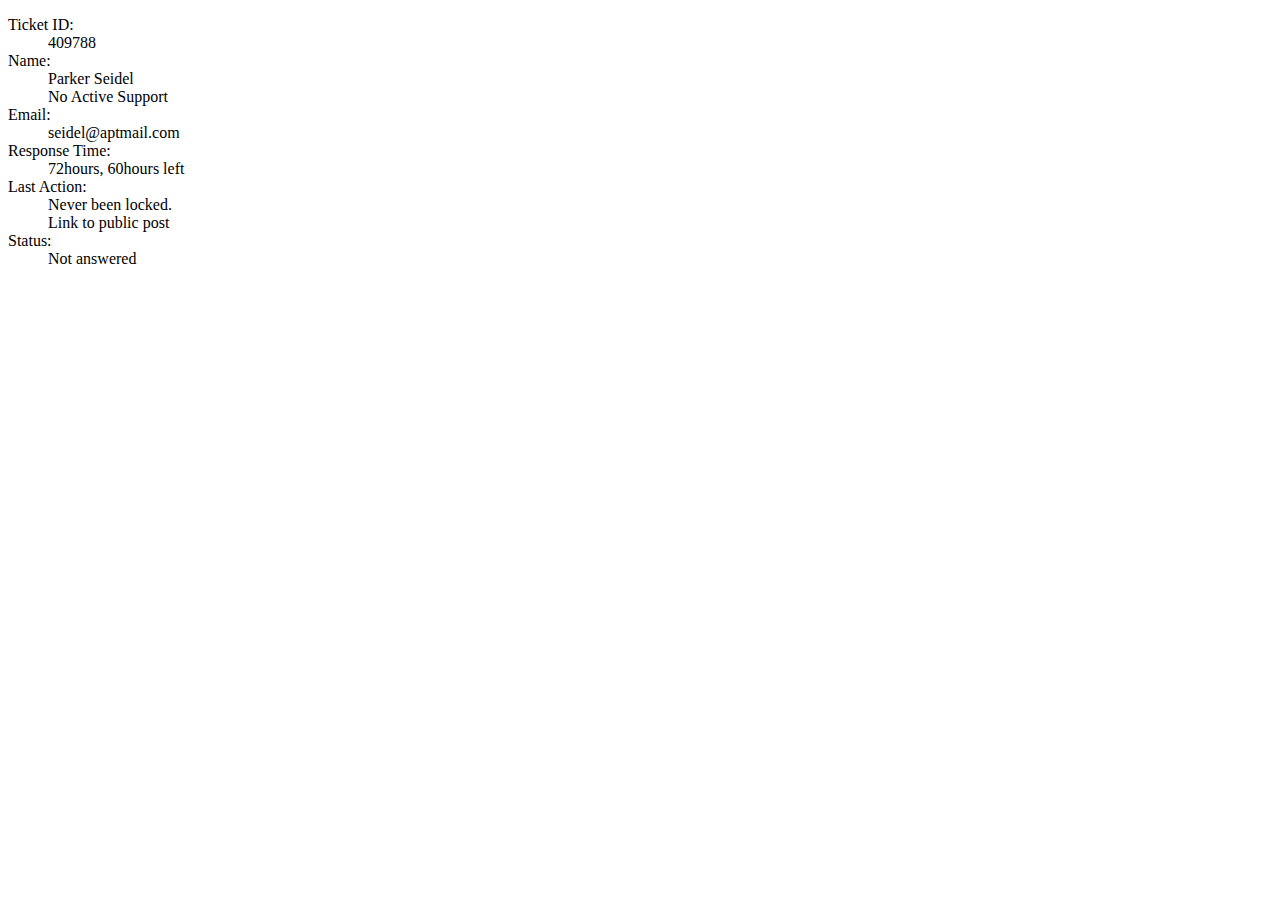
==== CSSOverview/CSSOverview/index.html @ c1398269 "CSS Overview" ====
﻿<!DOCTYPE html>
<html lang="en">
<head>
    <meta charset="UTF-8" />
    <title>Ticket CSS</title>
    <link rel="stylesheet" href="/styles/ticket-style.css"/>
</head>
<body>
<dl>
    <dt class="big lightGrey">Ticket ID:&nbsp;</dt>
    <dd class="big lightGrey">409788</dd>
    <dt class="white-italic">Name:</dt>
    <dd>
        <div id="circle"></div>
        <span class="lightYellow">Parker Seidel</span>
        <div id="red">No Active Support</div>
    </dd>
    <dt class="white-italic">Email:</dt>
    <dd class="lightYellow">seidel@aptmail.com</dd>
    <dt class="white-italic">Response Time:</dt>
    <dd class="lightGrey">72hours, 60hours left</dd>
    <dt class="white-italic">Last Action:</dt>
    <dd class="lightGrey">Never been locked.</dd>
    <dd class="lightYellow">Link to public post</dd>
    <dt class="white-italic">Status:</dt>
    <dd id="darkOrange">Not answered</dd>
</dl>
</body>
</html>
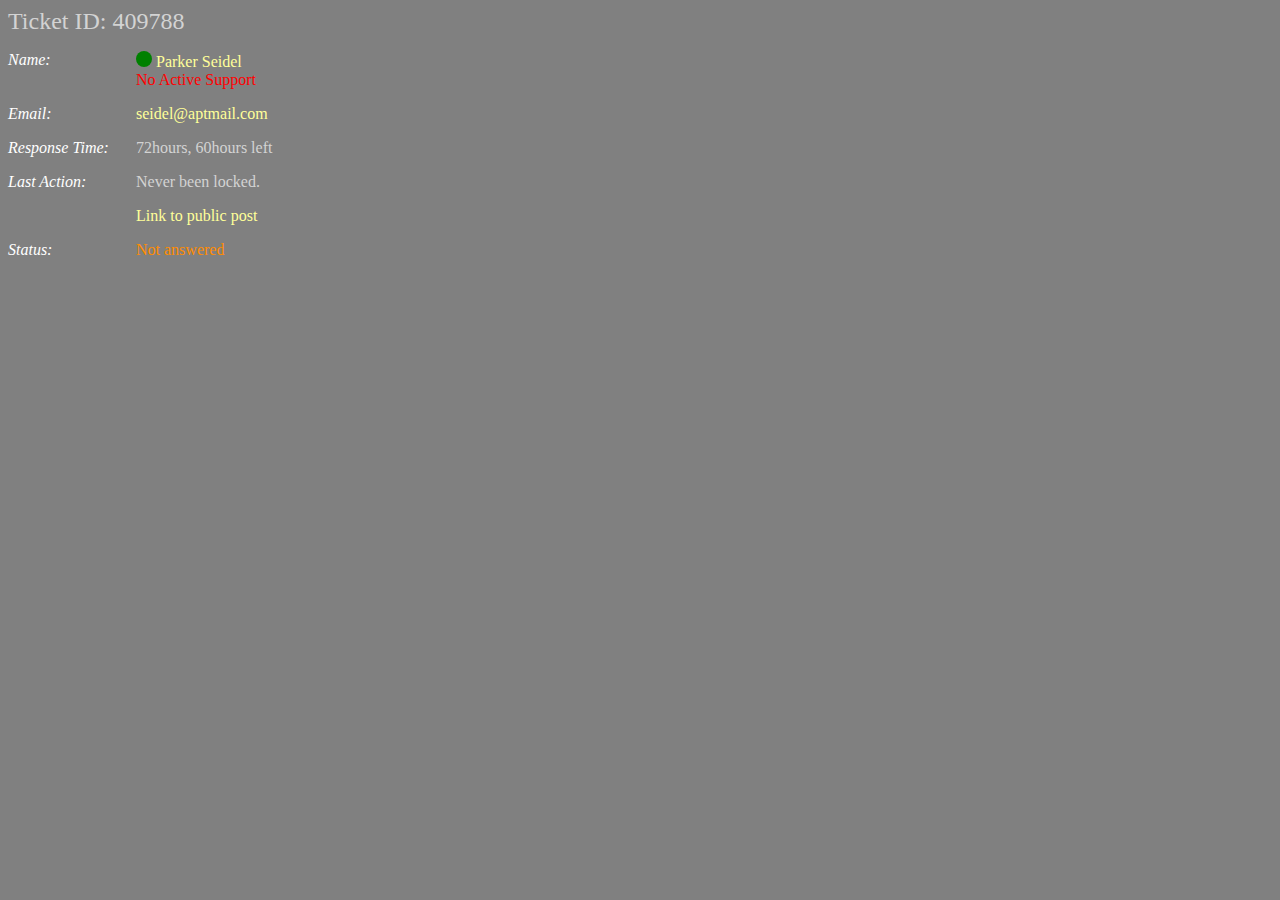
==== commit 86e18bbb: "fix file links" ====
--- a/CSSOverview/CSSOverview/index.html
+++ b/CSSOverview/CSSOverview/index.html
@@ -3,7 +3,7 @@
 <head>
     <meta charset="UTF-8" />
     <title>Ticket CSS</title>
-    <link rel="stylesheet" href="/styles/ticket-style.css"/>
+    <link rel="stylesheet" href="styles/ticket-style.css"/>
 </head>
 <body>
 <dl>
--- a/CSSOverview/CSSOverview/styles/ticket-style.css
+++ b/CSSOverview/CSSOverview/styles/ticket-style.css
@@ -0,0 +1,71 @@
+﻿dl,
+dt,
+dd
+{
+    padding: 0;
+    margin: 0 0 5%;
+}
+
+body
+{
+    background-color: grey;
+}
+
+dl
+{
+    width: 20em;
+}
+
+dt
+{
+    float: left;
+    clear: right;
+}
+
+dd:not(:first-of-type)
+{
+    float: right;
+    width: 60%;
+}
+
+.big
+{
+    font-size: 1.5em;
+}
+
+.lightGrey
+{
+    color: #d3d3d3;
+}
+
+.lightYellow
+{
+    color: #ff9;
+}
+
+.white-italic
+{
+    color: #fff;
+    font-style: italic;
+}
+
+#red
+{
+    color: #f00
+}
+
+#darkOrange
+{
+    color: #ff8c00
+}
+
+#circle
+{
+	width: 1em;
+	height: 1em;
+    display: inline-block;
+	background: green;
+	-moz-border-radius: 50%;
+	-webkit-border-radius: 50%;
+	border-radius: 50%
+}